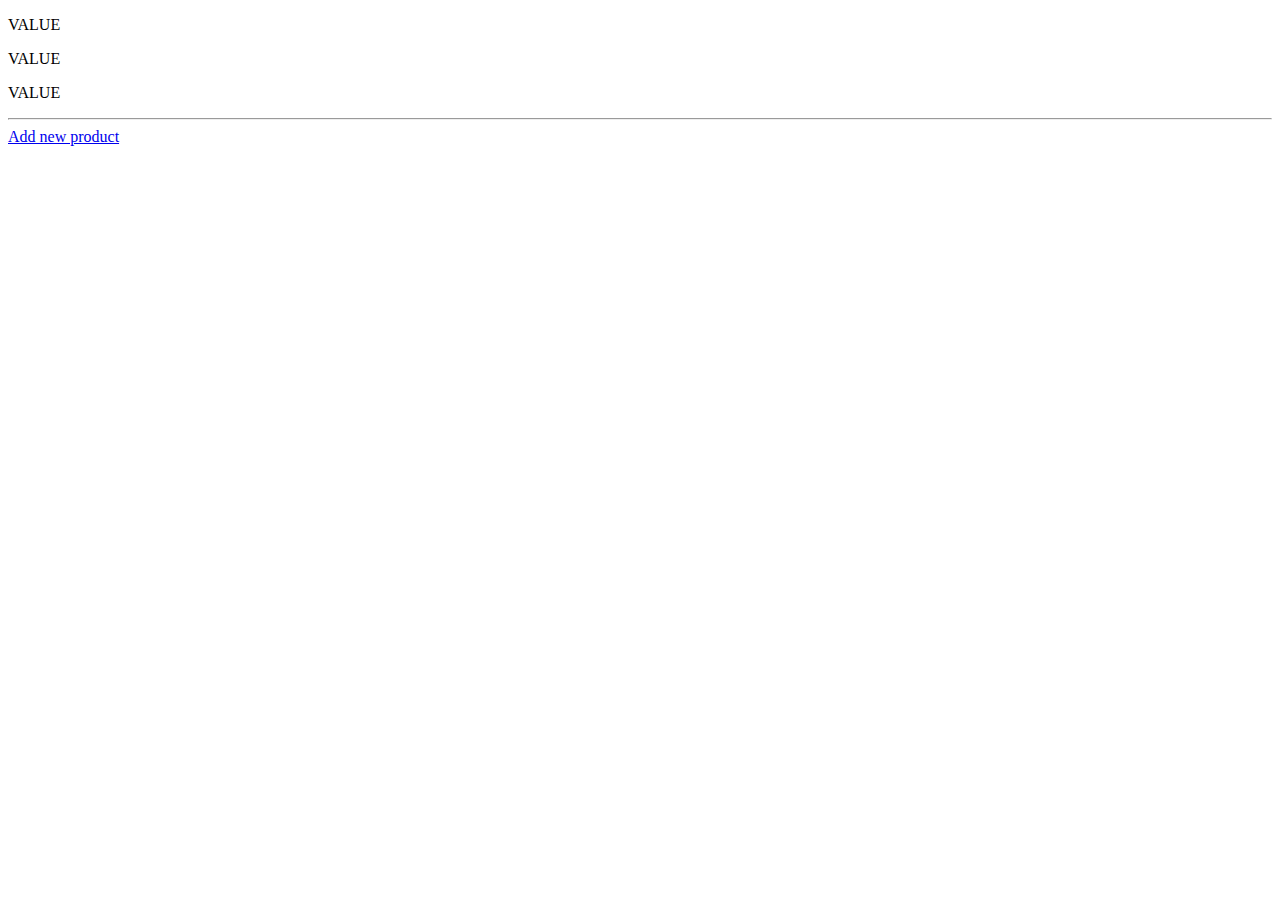
==== src/main/webapp/WEB-INF/views/product/index.html @ 3b947fcd "Initial commit" ====
<!DOCTYPE html>
<html lang="ru" xmlns:th="https://thymeleaf.org" xmlns:xsi="http://www.w3.org/2001/XMLSchema-instance"
      xsi:schemaLocation="https://thymeleaf.org ">
<head>
    <meta charset="UTF-8">
    <title>Index all from Data Base</title>
</head>
<body>

<div th:each="some_product : ${some_product}">
    <p th:text="'Name: ' + ${some_product.getName()}">VALUE</p>
    <p th:text="'Price: ' + ${some_product.getPrice()}">VALUE</p>
    <p th:text="'Description: ' + ${some_product.getDescription()}">VALUE</p>
    <hr/>
</div>

<a href="/product/new">Add new product</a>
</body>
</html>
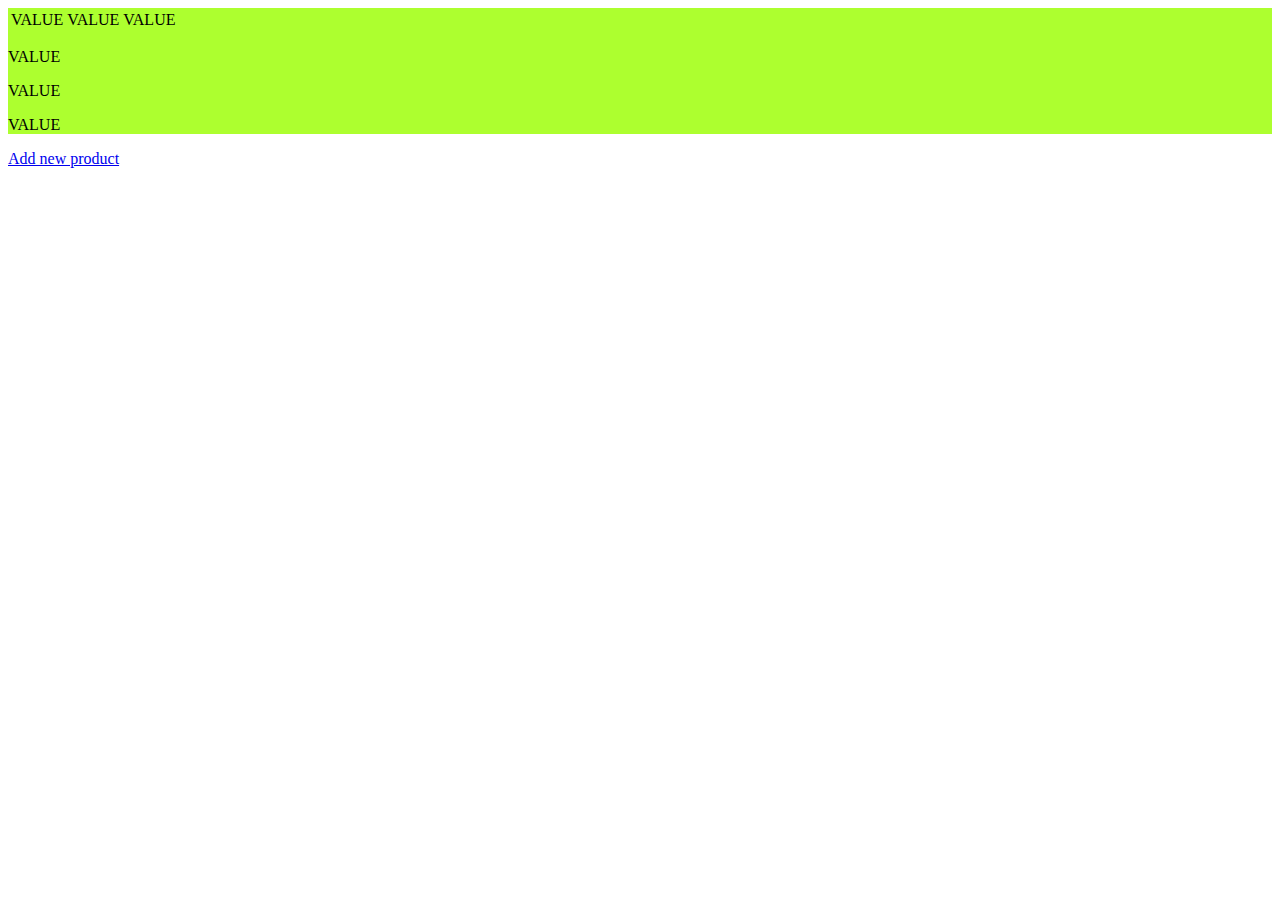
==== commit 0dd8475b: "Add sample template site" ====
--- a/src/main/webapp/WEB-INF/views/product/index.html
+++ b/src/main/webapp/WEB-INF/views/product/index.html
@@ -4,15 +4,26 @@
 <head>
     <meta charset="UTF-8">
     <title>Index all from Data Base</title>
+    <link href="styles/style.css" rel="stylesheet" type="text/css">
 </head>
 <body>
 
+
 <div th:each="some_product : ${some_product}">
+    <table>
+        <tbody>
+        <tr>
+            <td th:text="'Name: ' + ${some_product.getName()}">VALUE</td>
+            <td th:text="'Price: ' + ${some_product.getPrice()}">VALUE</td>
+            <td th:text="'Description: ' + ${some_product.getDescription()}">VALUE</td>
+        </tr>
+        </tbody>
+    </table>
     <p th:text="'Name: ' + ${some_product.getName()}">VALUE</p>
     <p th:text="'Price: ' + ${some_product.getPrice()}">VALUE</p>
     <p th:text="'Description: ' + ${some_product.getDescription()}">VALUE</p>
-    <hr/>
 </div>
+
 
 <a href="/product/new">Add new product</a>
 </body>
--- a/src/main/webapp/WEB-INF/views/product/styles/style.css
+++ b/src/main/webapp/WEB-INF/views/product/styles/style.css
@@ -0,0 +1,3 @@
+div{
+    background-color: greenyellow;
+}